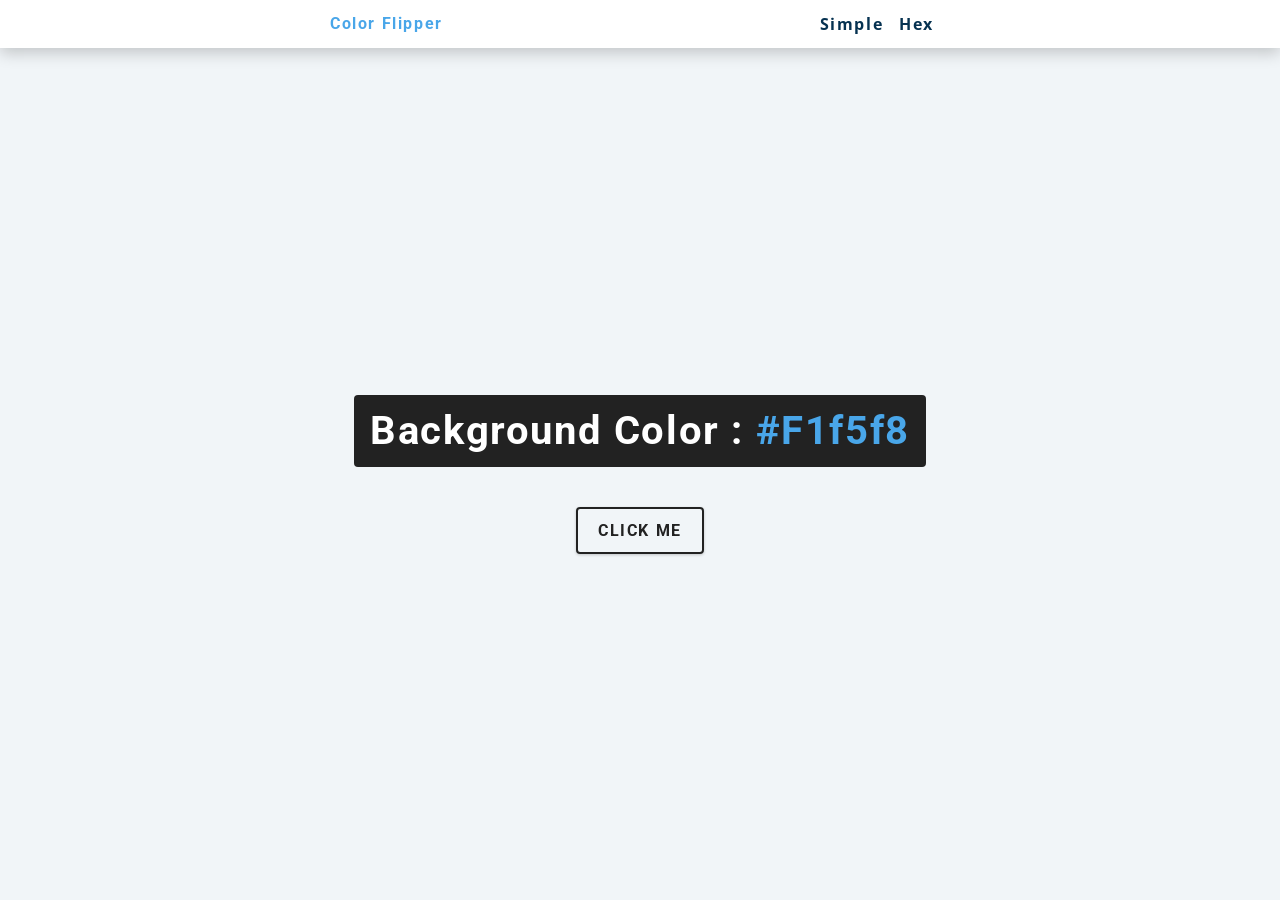
==== JS_Basic_Projects/Color_Fliper/index.html @ 350b0189 "Color Flipper project" ====
<!DOCTYPE html>
<html lang="en">
  <head>
    <meta charset="UTF-8" />
    <meta name="viewport" content="width=device-width, initial-scale=1.0" />
    <title>
      Color Flipper || Simple
    </title>

    <!-- styles -->
    <link rel="stylesheet" href="colorFlipper.css" />
  </head>

  <body>
    <nav>
      <div class="nav-center">
        <h4>color flipper</h4>
        <ul class="nav-links">
          <li><a href="index.html">simple</a></li>
          <li><a href="hex.html">hex</a></li>
        </ul>
      </div>
    </nav>
    <main>
      <div class="container">
        <h2>background color : <span class="color">#f1f5f8</span></h2>
        <button class="btn btn-hero" id="btn">click me</button>
      </div>
    </main>
    <!-- javascript -->
    <script src="app.js"></script>
  </body>
</html>
---- JS_Basic_Projects/Color_Fliper/colorFlipper.css ----
/*
=============== 
Fonts
===============
*/
@import url("https://fonts.googleapis.com/css?family=Open+Sans|Roboto:400,700&display=swap");

/*
=============== 
Variables
===============
*/

:root {
  /* dark shades of primary color*/
  --clr-primary-1: hsl(205, 86%, 17%);
  --clr-primary-2: hsl(205, 77%, 27%);
  --clr-primary-3: hsl(205, 72%, 37%);
  --clr-primary-4: hsl(205, 63%, 48%);
  /* primary/main color */
  --clr-primary-5: hsl(205, 78%, 60%);
  /* lighter shades of primary color */
  --clr-primary-6: hsl(205, 89%, 70%);
  --clr-primary-7: hsl(205, 90%, 76%);
  --clr-primary-8: hsl(205, 86%, 81%);
  --clr-primary-9: hsl(205, 90%, 88%);
  --clr-primary-10: hsl(205, 100%, 96%);
  /* darkest grey - used for headings */
  --clr-grey-1: hsl(209, 61%, 16%);
  --clr-grey-2: hsl(211, 39%, 23%);
  --clr-grey-3: hsl(209, 34%, 30%);
  --clr-grey-4: hsl(209, 28%, 39%);
  /* grey used for paragraphs */
  --clr-grey-5: hsl(210, 22%, 49%);
  --clr-grey-6: hsl(209, 23%, 60%);
  --clr-grey-7: hsl(211, 27%, 70%);
  --clr-grey-8: hsl(210, 31%, 80%);
  --clr-grey-9: hsl(212, 33%, 89%);
  --clr-grey-10: hsl(210, 36%, 96%);
  --clr-white: #fff;
  --clr-red-dark: hsl(360, 67%, 44%);
  --clr-red-light: hsl(360, 71%, 66%);
  --clr-green-dark: hsl(125, 67%, 44%);
  --clr-green-light: hsl(125, 71%, 66%);
  --clr-black: #222;
  --ff-primary: "Roboto", sans-serif;
  --ff-secondary: "Open Sans", sans-serif;
  --transition: all 0.3s linear;
  --spacing: 0.1rem;
  --radius: 0.25rem;
  --light-shadow: 0 5px 15px rgba(0, 0, 0, 0.1);
  --dark-shadow: 0 5px 15px rgba(0, 0, 0, 0.2);
  --max-width: 1170px;
  --fixed-width: 620px;
}
/*
=============== 
Global Styles
===============
*/

*,
::after,
::before {
  margin: 0;
  padding: 0;
  box-sizing: border-box;
}
body {
  font-family: var(--ff-secondary);
  background: var(--clr-grey-10);
  color: var(--clr-grey-1);
  line-height: 1.5;
  font-size: 0.875rem;
}
ul {
  list-style-type: none;
}
a {
  text-decoration: none;
}
h1,
h2,
h3,
h4 {
  letter-spacing: var(--spacing);
  text-transform: capitalize;
  line-height: 1.25;
  margin-bottom: 0.75rem;
  font-family: var(--ff-primary);
}
h1 {
  font-size: 3rem;
}
h2 {
  font-size: 2rem;
}
h3 {
  font-size: 1.25rem;
}
h4 {
  font-size: 0.875rem;
}
p {
  margin-bottom: 1.25rem;
  color: var(--clr-grey-5);
}
@media screen and (min-width: 800px) {
  h1 {
    font-size: 4rem;
  }
  h2 {
    font-size: 2.5rem;
  }
  h3 {
    font-size: 1.75rem;
  }
  h4 {
    font-size: 1rem;
  }
  body {
    font-size: 1rem;
  }
  h1,
  h2,
  h3,
  h4 {
    line-height: 1;
  }
}
/*  global classes */

/* section */
.section {
  padding: 5rem 0;
}

.section-center {
  width: 90vw;
  margin: 0 auto;
  max-width: 1170px;
}
@media screen and (min-width: 992px) {
  .section-center {
    width: 95vw;
  }
}
main {
  min-height: 100vh;
  display: grid;
  place-items: center;
}

/*
=============== 
Nav
===============
*/
nav {
  background: var(--clr-white);
  height: 3rem;
  display: grid;
  align-items: center;
  box-shadow: var(--dark-shadow);
}
.nav-center {
  width: 90vw;
  max-width: var(--fixed-width);
  margin: 0 auto;
  display: flex;
  align-items: center;
  justify-content: space-between;
}
.nav-center h4 {
  margin-bottom: 0;
  color: var(--clr-primary-5);
}
.nav-links {
  display: flex;
}
nav a {
  text-transform: capitalize;
  font-weight: 700;
  font-size: 1rem;
  color: var(--clr-primary-1);
  letter-spacing: var(--spacing);
  margin-right: 1rem;
}
nav a:hover {
  color: var(--clr-primary-5);
}
/*
=============== 
Container
===============
*/
main {
  min-height: calc(100vh - 3rem);
  display: grid;
  place-items: center;
}
.container {
  text-align: center;
}
.container h2 {
  background: var(--clr-black);
  color: var(--clr-white);
  padding: 1rem;
  border-radius: var(--radius);
  margin-bottom: 2.5rem;
}
.color {
  color: var(--clr-primary-5);
}
.btn-hero {
  font-family: var(--ff-primary);
  text-transform: uppercase;
  background: transparent;
  color: var(--clr-black);
  letter-spacing: var(--spacing);
  display: inline-block;
  font-weight: 700;
  transition: var(--transition);
  border: 2px solid var(--clr-black);
  cursor: pointer;
  box-shadow: 0 1px 3px rgba(0, 0, 0, 0.2);
  border-radius: var(--radius);
  font-size: 1rem;
  padding: 0.75rem 1.25rem;
}
.btn-hero:hover {
  color: var(--clr-white);
  background: var(--clr-black);
}
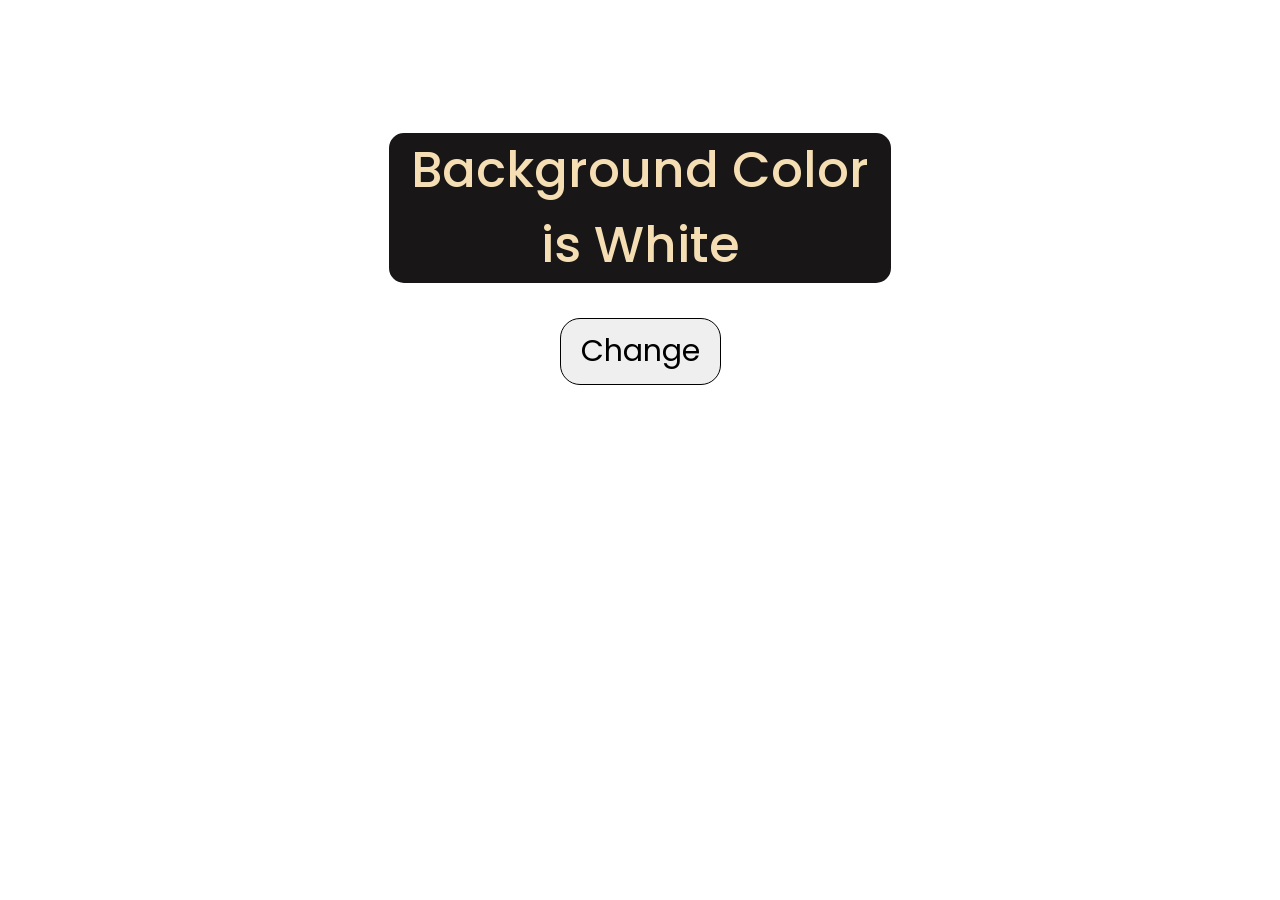
==== commit 36fe3257: "color flipper added" ====
--- a/JS_Basic_Projects/Color_Fliper/index.html
+++ b/JS_Basic_Projects/Color_Fliper/index.html
@@ -1,33 +1,21 @@
 <!DOCTYPE html>
 <html lang="en">
-  <head>
-    <meta charset="UTF-8" />
-    <meta name="viewport" content="width=device-width, initial-scale=1.0" />
-    <title>
-      Color Flipper || Simple
-    </title>
+<head>
+  <meta charset="UTF-8">
+  <meta name="viewport" content="width=device-width, initial-scale=1.0">
 
-    <!-- styles -->
-    <link rel="stylesheet" href="colorFlipper.css" />
-  </head>
+  <link rel="stylesheet" href="style.css">
 
-  <body>
-    <nav>
-      <div class="nav-center">
-        <h4>color flipper</h4>
-        <ul class="nav-links">
-          <li><a href="index.html">simple</a></li>
-          <li><a href="hex.html">hex</a></li>
-        </ul>
-      </div>
-    </nav>
-    <main>
-      <div class="container">
-        <h2>background color : <span class="color">#f1f5f8</span></h2>
-        <button class="btn btn-hero" id="btn">click me</button>
-      </div>
-    </main>
-    <!-- javascript -->
-    <script src="app.js"></script>
-  </body>
+  <title>Color Flipper</title>
+</head>
+<body>
+  <!-- Main Section -->
+  <div id="main">
+    <h3 id="bg-text">Background Color is <span id="colorName">White</span></h3>
+    <button id="btn-change">Change</button>
+  </div>
+
+  <!-- JavaScript -->
+  <script src="app.js"></script>
+</body>
 </html>
--- a/JS_Basic_Projects/Color_Fliper/style.css
+++ b/JS_Basic_Projects/Color_Fliper/style.css
@@ -0,0 +1,41 @@
+@import url('https://fonts.googleapis.com/css2?family=Poppins:ital,wght@0,100;0,300;0,400;0,500;1,100&display=swap');
+
+* {
+    margin: 0;
+    padding: 0;
+    font-family: 'Poppins', sans-serif;
+}
+
+#main {
+    /* border: 1px solid black; */
+    text-align: center;
+    margin-top: 10%;
+}
+#bg-text {
+    /* font-family: 'Trebuchet MS', 'Lucida Sans Unicode', 'Lucida Grande', 'Lucida Sans', Arial, sans-serif; */
+    font-weight: 500;
+    font-size: 50px;
+    margin: 30px 30%;
+    border-radius: 20px;
+    background-color: rgb(24, 22, 22);
+    color: wheat;
+    width: fit-content;
+    border: 5px solid white;
+}
+
+#btn-change {
+    border-radius: 20px;
+    padding: 10px 20px;
+    font-size: 30px;
+    border: 1px solid;
+}
+
+#btn-change:hover {
+    cursor: pointer;
+}
+
+#btn-change:active {
+    background-color: black;
+    color: white;
+    border: 1px solid white;
+}
